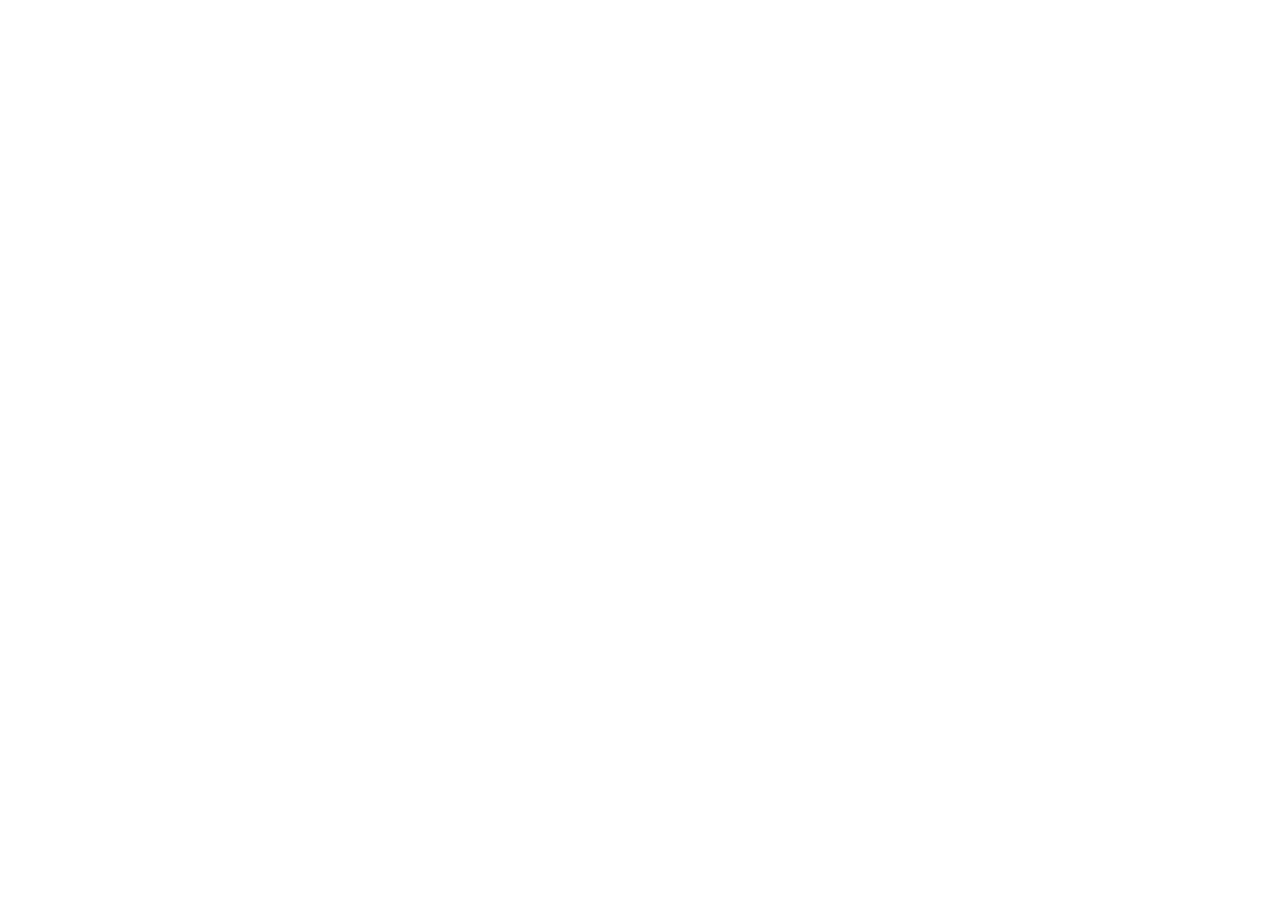
==== show.html @ 63e2e9fb "AddPageShowHTML" ====
<!DOCTYPE html>
<html lang="en">
<head>
    <meta charset="UTF-8">
    <meta name="viewport" content="width=device-width, initial-scale=1.0">
    <title>Show de Prêmios</title>
    <link rel="stylesheet" href="css/show.css">
</head>
<body>
    <header>
        
    </header>
    <main>

    </main>
    <footer>

    </footer>

</body>
</html>
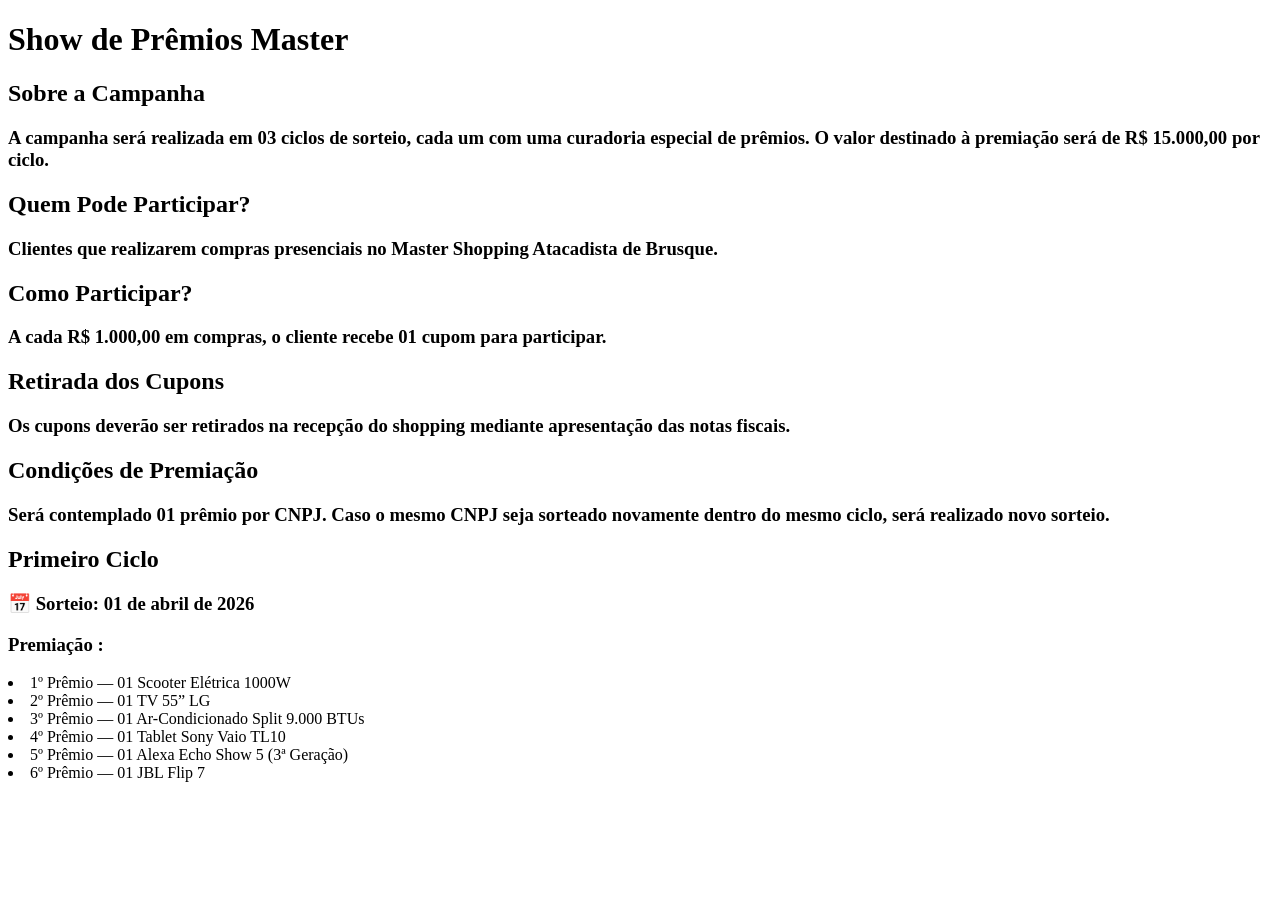
==== commit 441021dd: "addConteudo" ====
--- a/show.html
+++ b/show.html
@@ -1,16 +1,65 @@
 <!DOCTYPE html>
 <html lang="en">
+
 <head>
     <meta charset="UTF-8">
     <meta name="viewport" content="width=device-width, initial-scale=1.0">
     <title>Show de Prêmios</title>
     <link rel="stylesheet" href="css/show.css">
 </head>
+
 <body>
     <header>
-        
+
     </header>
     <main>
+        <h1>Show de Prêmios Master</h1>
+
+        <h2>Sobre a Campanha</h2>
+
+        <h3>A campanha será realizada em 03 ciclos de sorteio, cada um com uma curadoria especial de prêmios.
+
+            O valor destinado à premiação será de R$ 15.000,00 por ciclo.</h3>
+
+        <h2>Quem Pode Participar?</h2>
+
+        <h3>Clientes que realizarem compras presenciais no Master Shopping Atacadista de Brusque.</h3>
+
+        <h2>Como Participar?</h2>
+
+        <h3>A cada R$ 1.000,00 em compras, o cliente recebe 01 cupom para participar.</h3>
+
+        <h2>Retirada dos Cupons</h2>
+
+        <h3>Os cupons deverão ser retirados na recepção do shopping mediante apresentação das notas fiscais.</h3>
+
+        <h2>Condições de Premiação</h2>
+
+        <h3>Será contemplado 01 prêmio por CNPJ.
+            Caso o mesmo CNPJ seja sorteado novamente dentro do mesmo ciclo, será realizado novo sorteio.</h3>
+
+            <section>
+        <h2> Primeiro Ciclo </h2>
+
+        <h3>
+            <p>📅 Sorteio: 01 de abril de 2026</p>
+        </h3>
+
+        <p>
+        <h3>Premiação :</h3>
+        </p>
+
+        <li>1º Prêmio — 01 Scooter Elétrica 1000W</li>
+        <li>2º Prêmio — 01 TV 55” LG</li>
+        <li>3º Prêmio — 01 Ar-Condicionado Split 9.000 BTUs</li>
+        <li>4º Prêmio — 01 Tablet Sony Vaio TL10</li>
+        <li>5º Prêmio — 01 Alexa Echo Show 5 (3ª Geração)</li>
+        <li>6º Prêmio — 01 JBL Flip 7</li>
+</section>
+
+
+
+
 
     </main>
     <footer>
@@ -18,4 +67,5 @@
     </footer>
 
 </body>
+
 </html>
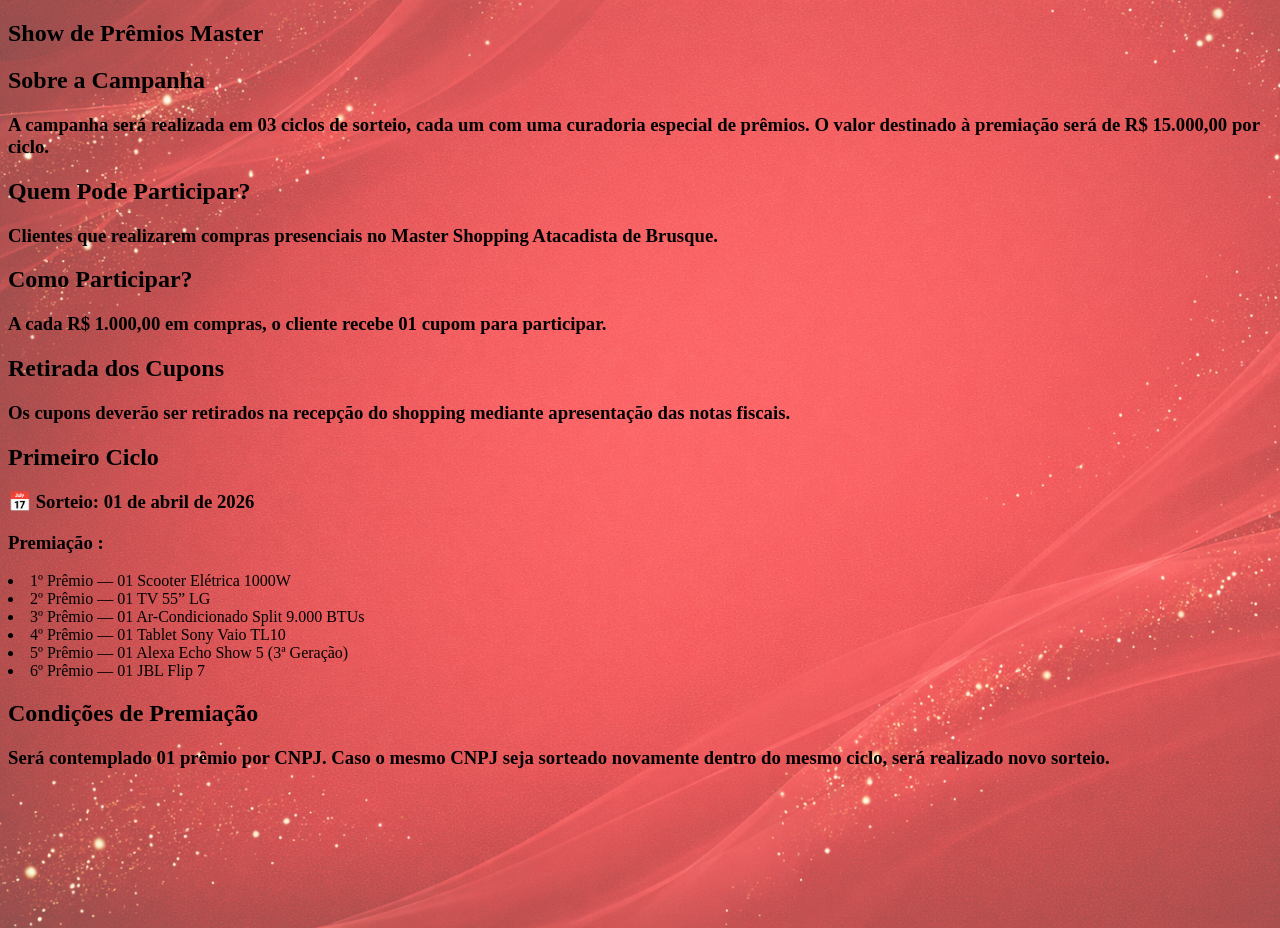
==== commit 1e930ffc: "Ideia1Pronta" ====
--- a/show.html
+++ b/show.html
@@ -13,6 +13,7 @@
 
     </header>
     <main>
+        <section id="Parte1">
         <h1>Show de Prêmios Master</h1>
 
         <h2>Sobre a Campanha</h2>
@@ -32,13 +33,8 @@
         <h2>Retirada dos Cupons</h2>
 
         <h3>Os cupons deverão ser retirados na recepção do shopping mediante apresentação das notas fiscais.</h3>
-
-        <h2>Condições de Premiação</h2>
-
-        <h3>Será contemplado 01 prêmio por CNPJ.
-            Caso o mesmo CNPJ seja sorteado novamente dentro do mesmo ciclo, será realizado novo sorteio.</h3>
-
-            <section>
+</section>
+            <section id="Parte2">
         <h2> Primeiro Ciclo </h2>
 
         <h3>
@@ -58,6 +54,11 @@
 </section>
 
 
+ <h2>Condições de Premiação</h2>
+
+        <h3>Será contemplado 01 prêmio por CNPJ.
+            Caso o mesmo CNPJ seja sorteado novamente dentro do mesmo ciclo, será realizado novo sorteio.</h3>
+
 
 
 
--- a/css/show.css
+++ b/css/show.css
@@ -0,0 +1,10 @@
+body {
+    min-height: 100vh;
+
+    background: linear-gradient(rgba(255, 255, 255, 0.3), rgba(255, 255, 255, 0.3)) ,url('../img/fundo/FundoShow1.png') ;
+
+    background-size: cover;
+    background-repeat: no-repeat;
+    
+    
+}
